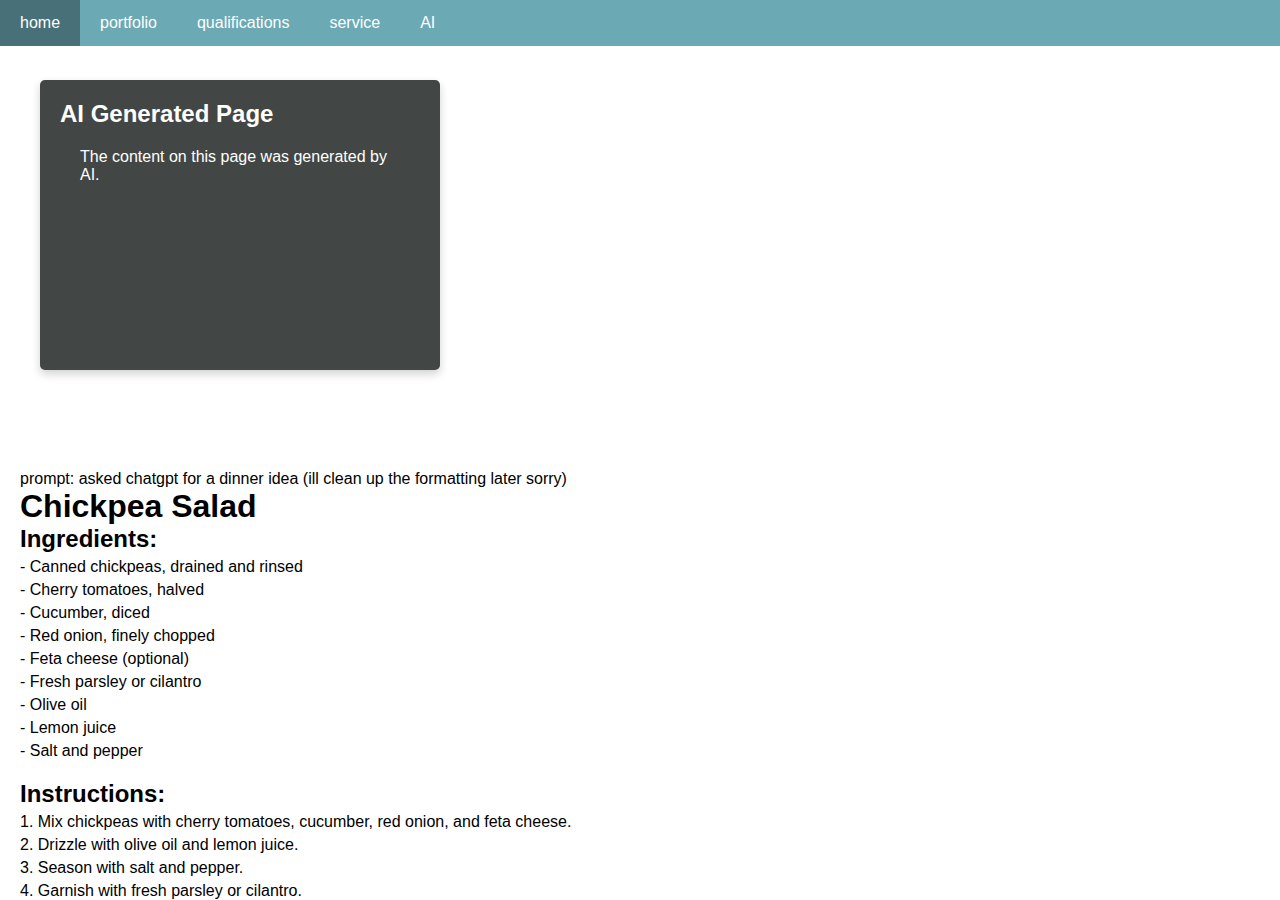
==== ai.html @ 00a40daa "initial draft" ====
<!DOCTYPE html>
<html lang="en">

<head>
    <meta charset="UTF-8">
    <meta name="viewport" content="width=device-width, initial-scale=1.0">
    <title>Document</title>
    <link rel="stylesheet" href="ai.css">
</head>

<body>
    <div class="header">
        <div class="textbox">
            <h2 id="home-title">AI Generated Page</h2>
            <p>The content on this page was generated by AI.</p>
        </div>
    </div>
    <div class="menu">
        <a href="home.html">home</a>
        <a href="portfolio.html">portfolio</a>
        <a href="qual.html">qualifications</a>
        <a href="service.html">service</a>
        <a href="ai.html">AI</a>
    </div>
    <div class="recipe">
        <div>prompt: asked chatgpt for a dinner idea (ill clean up the formatting later sorry)</div>
        <div class="recipe-title">
            <h1>Chickpea Salad</h1>
        </div>
        <div class="ingredient-list">
            <h2>Ingredients:</h2>
            <div class="ingredient-item">- Canned chickpeas, drained and rinsed</div>
            <div class="ingredient-item">- Cherry tomatoes, halved</div>
            <div class="ingredient-item">- Cucumber, diced</div>
            <div class="ingredient-item">- Red onion, finely chopped</div>
            <div class="ingredient-item">- Feta cheese (optional)</div>
            <div class="ingredient-item">- Fresh parsley or cilantro</div>
            <div class="ingredient-item">- Olive oil</div>
            <div class="ingredient-item">- Lemon juice</div>
            <div class="ingredient-item">- Salt and pepper</div>
        </div>
        <div class="instructions">
            <h2>Instructions:</h2>
            <div class="step">1. Mix chickpeas with cherry tomatoes, cucumber, red onion, and feta cheese.</div>
            <div class="step">2. Drizzle with olive oil and lemon juice.</div>
            <div class="step">3. Season with salt and pepper.</div>
            <div class="step">4. Garnish with fresh parsley or cilantro.</div>
        </div>
    </div>
</body>

</html>
---- ai.css ----
* {
    margin: 0;
    padding: 0;
    box-sizing: border-box;

}

body,
html {
    margin: 0;
    padding: 0;
    height: 100%;
    font-family: Arial, sans-serif;
}

.menu {
    width: 100%;
    background-color: #6ba9b5;
    position: fixed;
    top: 0;
    left: 0;
    z-index: 1000;
    display: flex;
    justify-content: flex-start;
}

.menu a {
    color: #ffffff;
    text-align: center;
    padding: 14px 20px;
    text-decoration: none;
    transition: background-color 0.3s ease;
}

.menu a:hover {
    background-color: #477078;
}

.header {
    width: 100%;
    height: 50%;
    background-image: url('https://images.pexels.com/photos/255379/pexels-photo-255379.jpeg?auto=compress&cs=tinysrgb&w=1260&h=750&dpr=2');
    background-size: cover;
    background-position: center;
    display: flex;
    justify-content: flex-start;
    align-items: flex-start;
    padding: 80px 40px;
    /* border: 3px solid #ffff00; */
}


.textbox {
    background-color: #2e3331;
    color: #ffffff;
    opacity: 90%;
    border-radius: 5px;
    /* border: 3px solid pink; */
    width: 400px;
    height: 100%;
    padding: 20px;
    box-shadow: 0 4px 8px rgba(0, 0, 0, 0.2);
}

.textbox p {
    margin: 20px;
}

.recipe {
    font-family: Arial, sans-serif;
    margin: 20px;
}

.ingredient-list,
.instructions {
    margin-bottom: 20px;
}

.ingredient-item,
.step {
    margin: 5px 0;
}
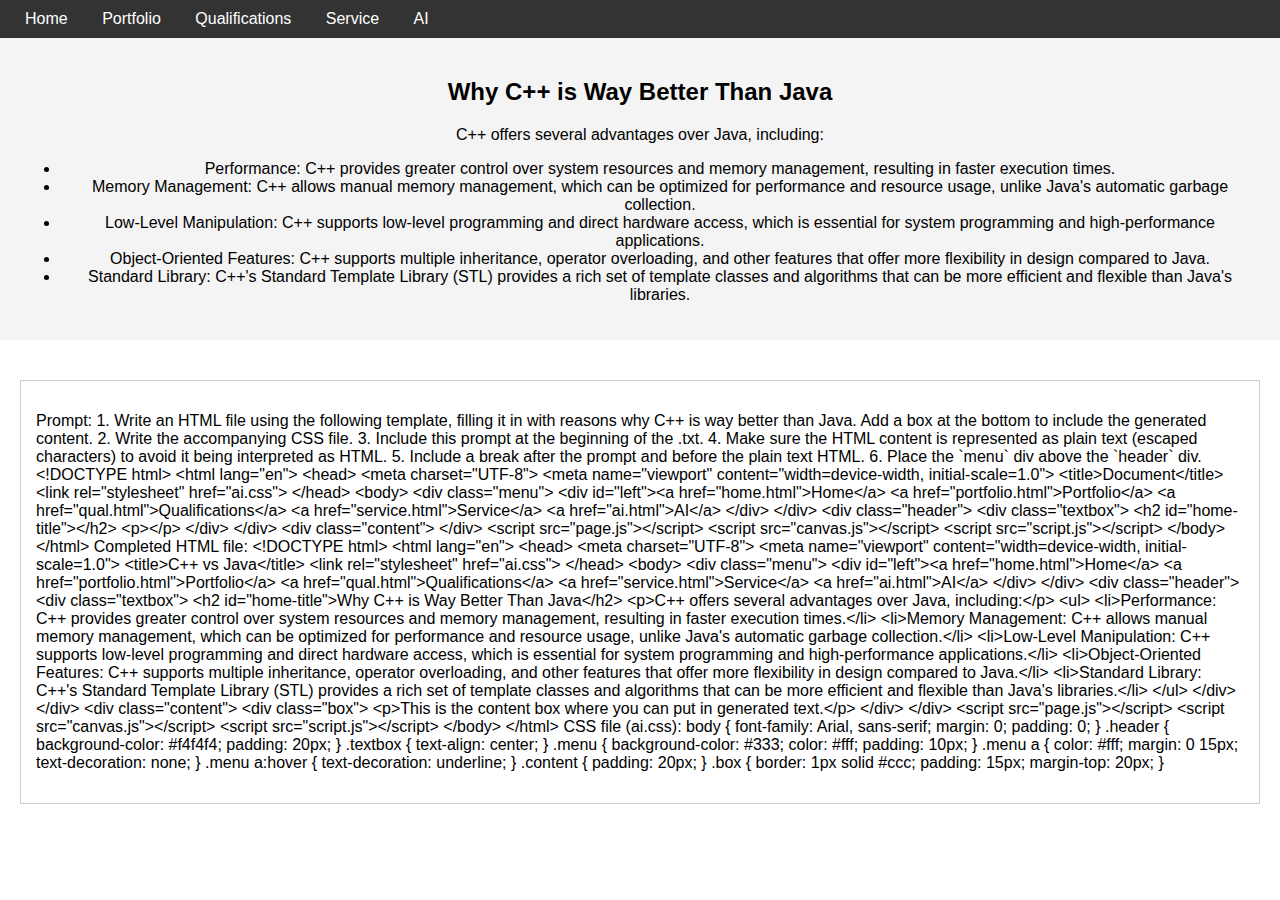
==== commit f3213602: "final vers" ====
--- a/ai.html
+++ b/ai.html
@@ -4,49 +4,179 @@
 <head>
     <meta charset="UTF-8">
     <meta name="viewport" content="width=device-width, initial-scale=1.0">
-    <title>Document</title>
+    <title>C++ vs Java</title>
     <link rel="stylesheet" href="ai.css">
 </head>
 
 <body>
+    <div class="menu">
+        <div id="left"><a href="home.html">Home</a>
+            <a href="portfolio.html">Portfolio</a>
+            <a href="qual.html">Qualifications</a>
+            <a href="service.html">Service</a>
+            <a href="ai.html">AI</a>
+        </div>
+    </div>
     <div class="header">
         <div class="textbox">
-            <h2 id="home-title">AI Generated Page</h2>
-            <p>The content on this page was generated by AI.</p>
+            <h2 id="home-title">Why C++ is Way Better Than Java</h2>
+            <p>C++ offers several advantages over Java, including:</p>
+            <ul>
+                <li>Performance: C++ provides greater control over system resources and memory management, resulting in
+                    faster execution times.</li>
+                <li>Memory Management: C++ allows manual memory management, which can be optimized for performance and
+                    resource usage, unlike Java's automatic garbage collection.</li>
+                <li>Low-Level Manipulation: C++ supports low-level programming and direct hardware access, which is
+                    essential for system programming and high-performance applications.</li>
+                <li>Object-Oriented Features: C++ supports multiple inheritance, operator overloading, and other
+                    features that offer more flexibility in design compared to Java.</li>
+                <li>Standard Library: C++'s Standard Template Library (STL) provides a rich set of template classes and
+                    algorithms that can be more efficient and flexible than Java's libraries.</li>
+            </ul>
         </div>
     </div>
-    <div class="menu">
-        <a href="home.html">home</a>
-        <a href="portfolio.html">portfolio</a>
-        <a href="qual.html">qualifications</a>
-        <a href="service.html">service</a>
-        <a href="ai.html">AI</a>
-    </div>
-    <div class="recipe">
-        <div>prompt: asked chatgpt for a dinner idea (ill clean up the formatting later sorry)</div>
-        <div class="recipe-title">
-            <h1>Chickpea Salad</h1>
-        </div>
-        <div class="ingredient-list">
-            <h2>Ingredients:</h2>
-            <div class="ingredient-item">- Canned chickpeas, drained and rinsed</div>
-            <div class="ingredient-item">- Cherry tomatoes, halved</div>
-            <div class="ingredient-item">- Cucumber, diced</div>
-            <div class="ingredient-item">- Red onion, finely chopped</div>
-            <div class="ingredient-item">- Feta cheese (optional)</div>
-            <div class="ingredient-item">- Fresh parsley or cilantro</div>
-            <div class="ingredient-item">- Olive oil</div>
-            <div class="ingredient-item">- Lemon juice</div>
-            <div class="ingredient-item">- Salt and pepper</div>
-        </div>
-        <div class="instructions">
-            <h2>Instructions:</h2>
-            <div class="step">1. Mix chickpeas with cherry tomatoes, cucumber, red onion, and feta cheese.</div>
-            <div class="step">2. Drizzle with olive oil and lemon juice.</div>
-            <div class="step">3. Season with salt and pepper.</div>
-            <div class="step">4. Garnish with fresh parsley or cilantro.</div>
+    <div class="content">
+        <div class="box">
+            <p>Prompt: 1. Write an HTML file using the following template, filling it in with reasons why C++ is way
+                better than Java. Add a box at the bottom to include the generated content. 2. Write the accompanying
+                CSS file. 3. Include this prompt at the beginning of the .txt. 4. Make sure the HTML content is
+                represented as plain text (escaped characters) to avoid it being interpreted as HTML. 5. Include a break
+                after the prompt and before the plain text HTML. 6. Place the `menu` div above the `header` div.
+                <br>
+                &lt;!DOCTYPE html&gt;
+                &lt;html lang="en"&gt;
+
+                &lt;head&gt;
+                &lt;meta charset="UTF-8"&gt;
+                &lt;meta name="viewport" content="width=device-width, initial-scale=1.0"&gt;
+                &lt;title&gt;Document&lt;/title&gt;
+                &lt;link rel="stylesheet" href="ai.css"&gt;
+                &lt;/head&gt;
+
+                &lt;body&gt;
+                &lt;div class="menu"&gt;
+                &lt;div id="left"&gt;&lt;a href="home.html"&gt;Home&lt;/a&gt;
+                &lt;a href="portfolio.html"&gt;Portfolio&lt;/a&gt;
+                &lt;a href="qual.html"&gt;Qualifications&lt;/a&gt;
+                &lt;a href="service.html"&gt;Service&lt;/a&gt;
+                &lt;a href="ai.html"&gt;AI&lt;/a&gt;
+                &lt;/div&gt;
+                &lt;/div&gt;
+                &lt;div class="header"&gt;
+                &lt;div class="textbox"&gt;
+                &lt;h2 id="home-title"&gt;&lt;/h2&gt;
+                &lt;p&gt;&lt;/p&gt;
+                &lt;/div&gt;
+                &lt;/div&gt;
+                &lt;div class="content"&gt;
+
+                &lt;/div&gt;
+                &lt;script src="page.js"&gt;&lt;/script&gt;
+                &lt;script src="canvas.js"&gt;&lt;/script&gt;
+                &lt;script src="script.js"&gt;&lt;/script&gt;
+                &lt;/body&gt;
+
+                &lt;/html&gt;
+
+                Completed HTML file:
+
+                &lt;!DOCTYPE html&gt;
+                &lt;html lang="en"&gt;
+
+                &lt;head&gt;
+                &lt;meta charset="UTF-8"&gt;
+                &lt;meta name="viewport" content="width=device-width, initial-scale=1.0"&gt;
+                &lt;title&gt;C++ vs Java&lt;/title&gt;
+                &lt;link rel="stylesheet" href="ai.css"&gt;
+                &lt;/head&gt;
+
+                &lt;body&gt;
+                &lt;div class="menu"&gt;
+                &lt;div id="left"&gt;&lt;a href="home.html"&gt;Home&lt;/a&gt;
+                &lt;a href="portfolio.html"&gt;Portfolio&lt;/a&gt;
+                &lt;a href="qual.html"&gt;Qualifications&lt;/a&gt;
+                &lt;a href="service.html"&gt;Service&lt;/a&gt;
+                &lt;a href="ai.html"&gt;AI&lt;/a&gt;
+                &lt;/div&gt;
+                &lt;/div&gt;
+                &lt;div class="header"&gt;
+                &lt;div class="textbox"&gt;
+                &lt;h2 id="home-title"&gt;Why C++ is Way Better Than Java&lt;/h2&gt;
+                &lt;p&gt;C++ offers several advantages over Java, including:&lt;/p&gt;
+                &lt;ul&gt;
+                &lt;li&gt;Performance: C++ provides greater control over system resources and memory management,
+                resulting in faster execution times.&lt;/li&gt;
+                &lt;li&gt;Memory Management: C++ allows manual memory management, which can be optimized for performance
+                and resource usage, unlike Java's automatic garbage collection.&lt;/li&gt;
+                &lt;li&gt;Low-Level Manipulation: C++ supports low-level programming and direct hardware access, which
+                is essential for system programming and high-performance applications.&lt;/li&gt;
+                &lt;li&gt;Object-Oriented Features: C++ supports multiple inheritance, operator overloading, and other
+                features that offer more flexibility in design compared to Java.&lt;/li&gt;
+                &lt;li&gt;Standard Library: C++'s Standard Template Library (STL) provides a rich set of template
+                classes and algorithms that can be more efficient and flexible than Java's libraries.&lt;/li&gt;
+                &lt;/ul&gt;
+                &lt;/div&gt;
+                &lt;/div&gt;
+                &lt;div class="content"&gt;
+                &lt;div class="box"&gt;
+                &lt;p&gt;This is the content box where you can put in generated text.&lt;/p&gt;
+                &lt;/div&gt;
+                &lt;/div&gt;
+                &lt;script src="page.js"&gt;&lt;/script&gt;
+                &lt;script src="canvas.js"&gt;&lt;/script&gt;
+                &lt;script src="script.js"&gt;&lt;/script&gt;
+                &lt;/body&gt;
+
+                &lt;/html&gt;
+
+                CSS file (ai.css):
+
+                body {
+                font-family: Arial, sans-serif;
+                margin: 0;
+                padding: 0;
+                }
+
+                .header {
+                background-color: #f4f4f4;
+                padding: 20px;
+                }
+
+                .textbox {
+                text-align: center;
+                }
+
+                .menu {
+                background-color: #333;
+                color: #fff;
+                padding: 10px;
+                }
+
+                .menu a {
+                color: #fff;
+                margin: 0 15px;
+                text-decoration: none;
+                }
+
+                .menu a:hover {
+                text-decoration: underline;
+                }
+
+                .content {
+                padding: 20px;
+                }
+
+                .box {
+                border: 1px solid #ccc;
+                padding: 15px;
+                margin-top: 20px;
+                }
+            </p>
         </div>
     </div>
+    <script src="page.js"></script>
+    <script src="canvas.js"></script>
+    <script src="script.js"></script>
 </body>
 
 </html>--- a/ai.css
+++ b/ai.css
@@ -1,82 +1,40 @@
-* {
+body {
+    font-family: Arial, sans-serif;
     margin: 0;
     padding: 0;
-    box-sizing: border-box;
-
 }
 
-body,
-html {
-    margin: 0;
-    padding: 0;
-    height: 100%;
-    font-family: Arial, sans-serif;
+.header {
+    background-color: #f4f4f4;
+    padding: 20px;
+}
+
+.textbox {
+    text-align: center;
 }
 
 .menu {
-    width: 100%;
-    background-color: #6ba9b5;
-    position: fixed;
-    top: 0;
-    left: 0;
-    z-index: 1000;
-    display: flex;
-    justify-content: flex-start;
+    background-color: #333;
+    color: #fff;
+    padding: 10px;
 }
 
 .menu a {
-    color: #ffffff;
-    text-align: center;
-    padding: 14px 20px;
+    color: #fff;
+    margin: 0 15px;
     text-decoration: none;
-    transition: background-color 0.3s ease;
 }
 
 .menu a:hover {
-    background-color: #477078;
+    text-decoration: underline;
 }
 
-.header {
-    width: 100%;
-    height: 50%;
-    background-image: url('https://images.pexels.com/photos/255379/pexels-photo-255379.jpeg?auto=compress&cs=tinysrgb&w=1260&h=750&dpr=2');
-    background-size: cover;
-    background-position: center;
-    display: flex;
-    justify-content: flex-start;
-    align-items: flex-start;
-    padding: 80px 40px;
-    /* border: 3px solid #ffff00; */
+.content {
+    padding: 20px;
 }
 
-
-.textbox {
-    background-color: #2e3331;
-    color: #ffffff;
-    opacity: 90%;
-    border-radius: 5px;
-    /* border: 3px solid pink; */
-    width: 400px;
-    height: 100%;
-    padding: 20px;
-    box-shadow: 0 4px 8px rgba(0, 0, 0, 0.2);
-}
-
-.textbox p {
-    margin: 20px;
-}
-
-.recipe {
-    font-family: Arial, sans-serif;
-    margin: 20px;
-}
-
-.ingredient-list,
-.instructions {
-    margin-bottom: 20px;
-}
-
-.ingredient-item,
-.step {
-    margin: 5px 0;
+.box {
+    border: 1px solid #ccc;
+    padding: 15px;
+    margin-top: 20px;
 }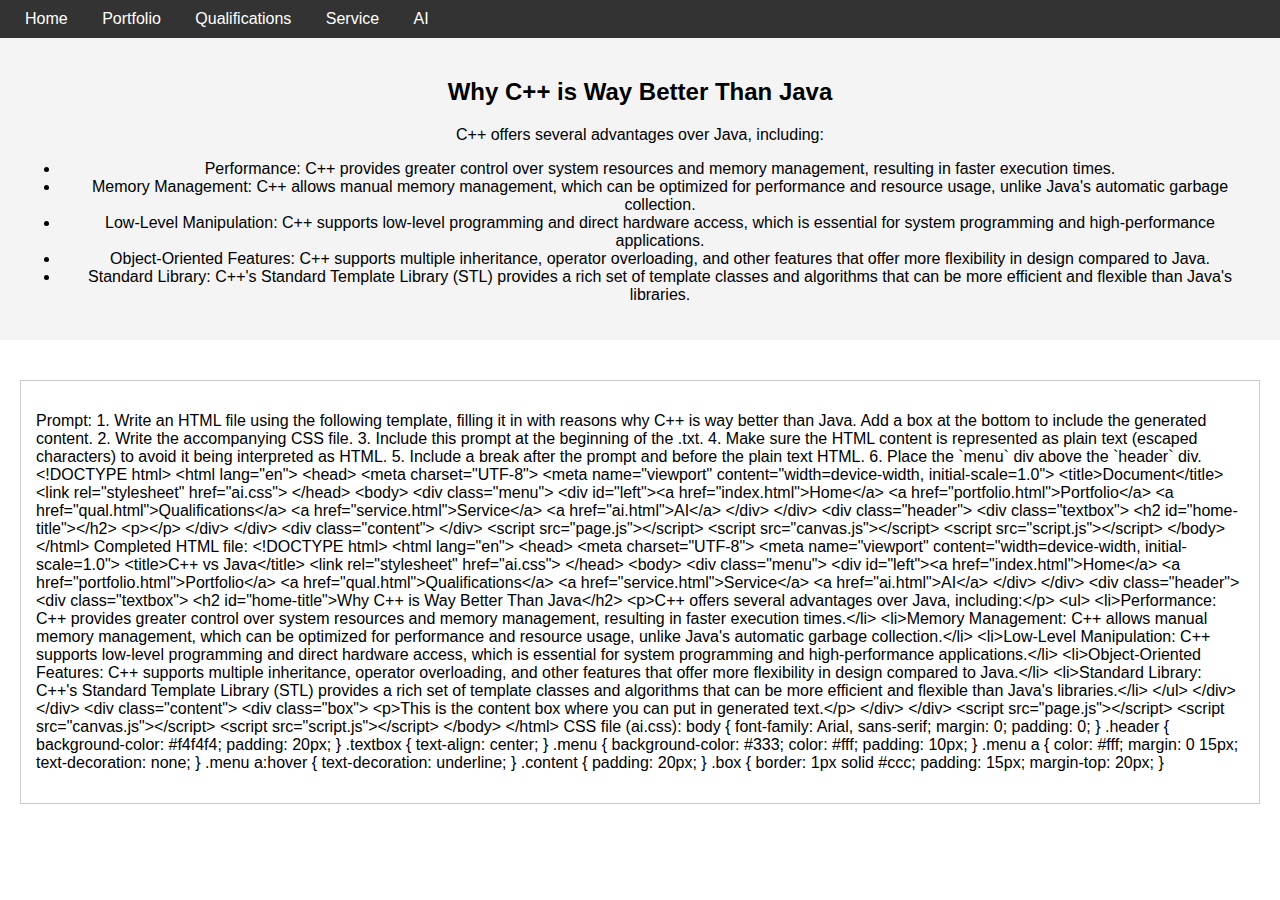
==== commit 00e4ab9b: "home changed to index" ====
--- a/ai.html
+++ b/ai.html
@@ -10,7 +10,7 @@
 
 <body>
     <div class="menu">
-        <div id="left"><a href="home.html">Home</a>
+        <div id="left"><a href="index.html">Home</a>
             <a href="portfolio.html">Portfolio</a>
             <a href="qual.html">Qualifications</a>
             <a href="service.html">Service</a>
@@ -55,7 +55,7 @@
 
                 &lt;body&gt;
                 &lt;div class="menu"&gt;
-                &lt;div id="left"&gt;&lt;a href="home.html"&gt;Home&lt;/a&gt;
+                &lt;div id="left"&gt;&lt;a href="index.html"&gt;Home&lt;/a&gt;
                 &lt;a href="portfolio.html"&gt;Portfolio&lt;/a&gt;
                 &lt;a href="qual.html"&gt;Qualifications&lt;/a&gt;
                 &lt;a href="service.html"&gt;Service&lt;/a&gt;
@@ -92,7 +92,7 @@
 
                 &lt;body&gt;
                 &lt;div class="menu"&gt;
-                &lt;div id="left"&gt;&lt;a href="home.html"&gt;Home&lt;/a&gt;
+                &lt;div id="left"&gt;&lt;a href="index.html"&gt;Home&lt;/a&gt;
                 &lt;a href="portfolio.html"&gt;Portfolio&lt;/a&gt;
                 &lt;a href="qual.html"&gt;Qualifications&lt;/a&gt;
                 &lt;a href="service.html"&gt;Service&lt;/a&gt;
